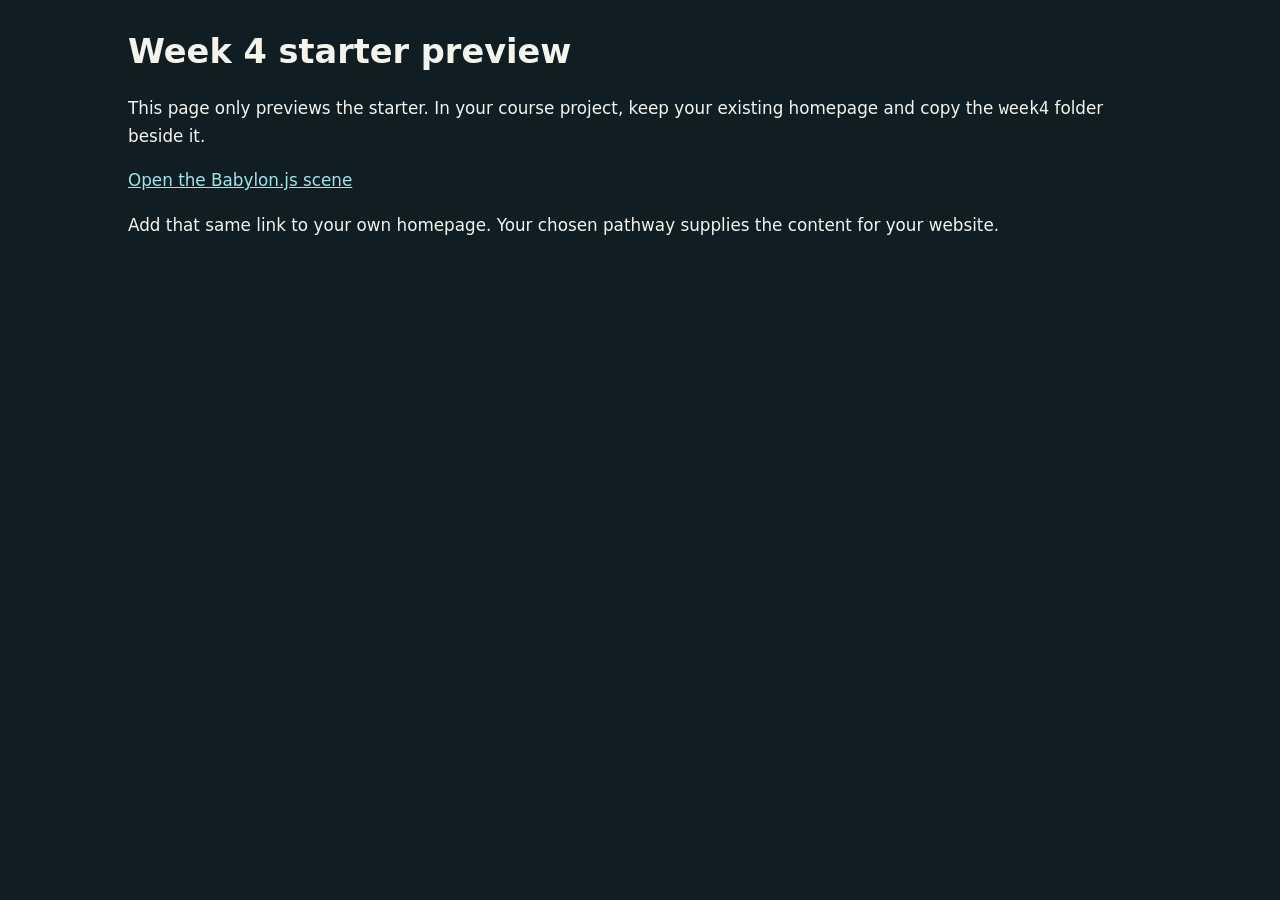
==== CS110_Week4_Starter/index.html @ b97cf258 "Add files via upload" ====
<!doctype html>
<html lang="en"><head><meta charset="utf-8"><meta name="viewport" content="width=device-width, initial-scale=1"><title>Week 4 starter preview</title><link rel="stylesheet" href="week4/css/styles.css"></head>
<body><main><h1>Week 4 starter preview</h1><p>This page only previews the starter. In your course project, keep your existing homepage and copy the <code>week4</code> folder beside it.</p><p><a href="week4/3d.html">Open the Babylon.js scene</a></p><p>Add that same link to your own homepage. Your chosen pathway supplies the content for your website.</p></main></body></html>
---- CS110_Week4_Starter/week4/css/styles.css ----
* { box-sizing: border-box; }
[hidden] { display: none !important; }
body { margin: 0; background: #101e24; color: #f4f4ed; font: 1.05rem/1.65 system-ui, sans-serif; }
main { width: min(100% - 2rem, 64rem); margin: 2rem auto; }
h1 { line-height: 1.2; }
a { color: #9fe4e8; }
code { overflow-wrap: anywhere; }
#renderCanvas { display: block; width: 100%; height: min(56vw, 32rem); min-height: 15rem; border: 1px solid #678089; touch-action: none; }
button { font: inherit; padding: .65rem 1rem; background: #e6b56a; color: #142026; border: 2px solid transparent; cursor: pointer; }
button:disabled { opacity: .5; cursor: default; }
:focus-visible { outline: 3px solid #ffe4a9; outline-offset: 5px; }
@media (max-width: 480px) { main { margin: 1.25rem auto; } }
@media print { body { background: white; color: black; } #renderCanvas, button { display: none; } a { color: black; } }
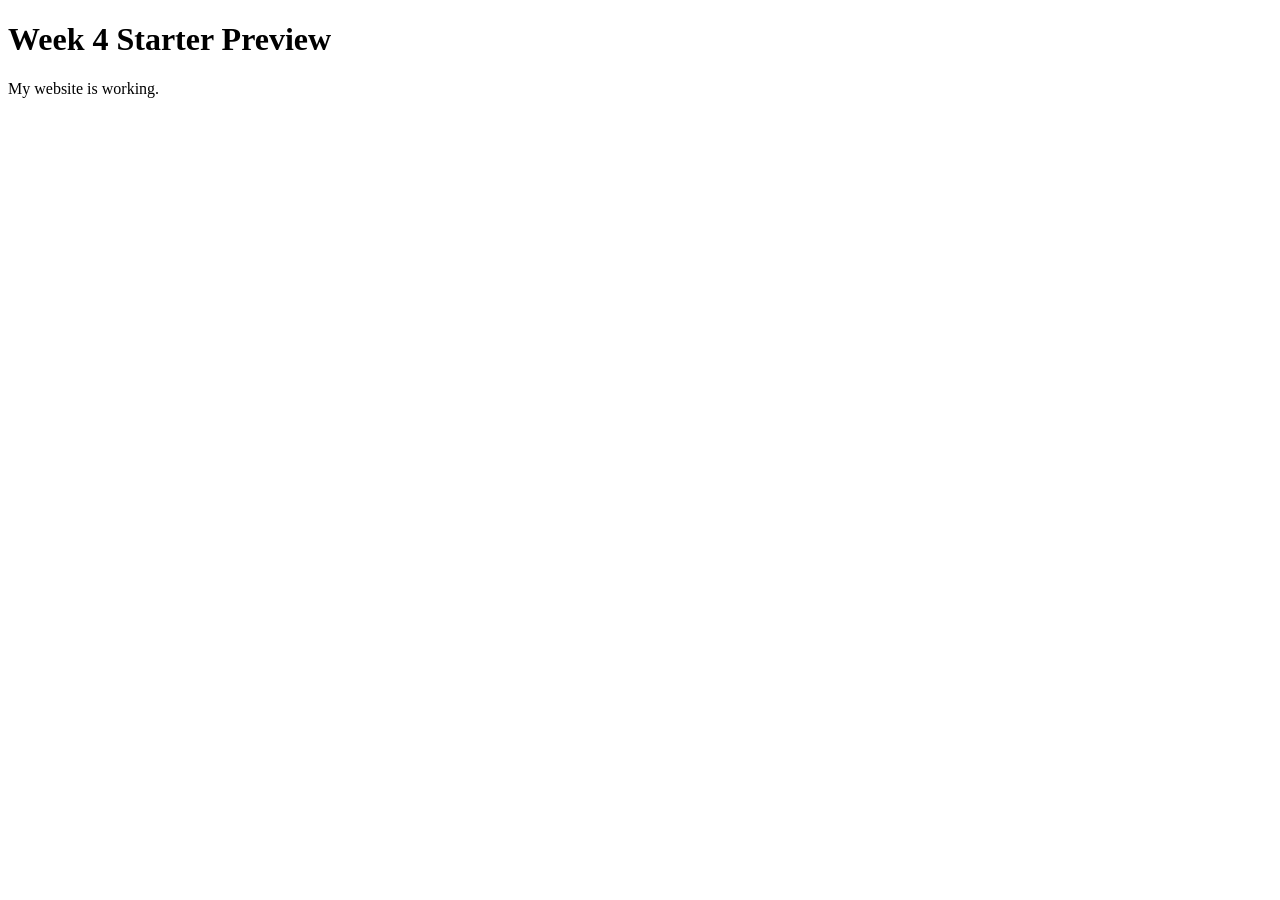
==== commit 97fce40a: "html" ====
--- a/CS110_Week4_Starter/index.html
+++ b/CS110_Week4_Starter/index.html
@@ -1,3 +1,24 @@
 <!doctype html>
-<html lang="en"><head><meta charset="utf-8"><meta name="viewport" content="width=device-width, initial-scale=1"><title>Week 4 starter preview</title><link rel="stylesheet" href="week4/css/styles.css"></head>
-<body><main><h1>Week 4 starter preview</h1><p>This page only previews the starter. In your course project, keep your existing homepage and copy the <code>week4</code> folder beside it.</p><p><a href="week4/3d.html">Open the Babylon.js scene</a></p><p>Add that same link to your own homepage. Your chosen pathway supplies the content for your website.</p></main></body></html>
+<html lang="en">
+
+<head>
+  <meta charset="utf-8">
+  <meta name="viewport" content="width=device-width, initial-scale=1">
+
+  <title>Week 4</title>
+
+  <link rel="stylesheet" href="css/styles.css">
+</head>
+
+<body>
+
+  <main>
+    <h1>Week 4 Starter Preview</h1>
+    <p>My website is working.</p>
+  </main>
+
+  <script src="vendor/babylon.js"></script>
+  <script src="js/app.js"></script>
+
+</body>
+</html>
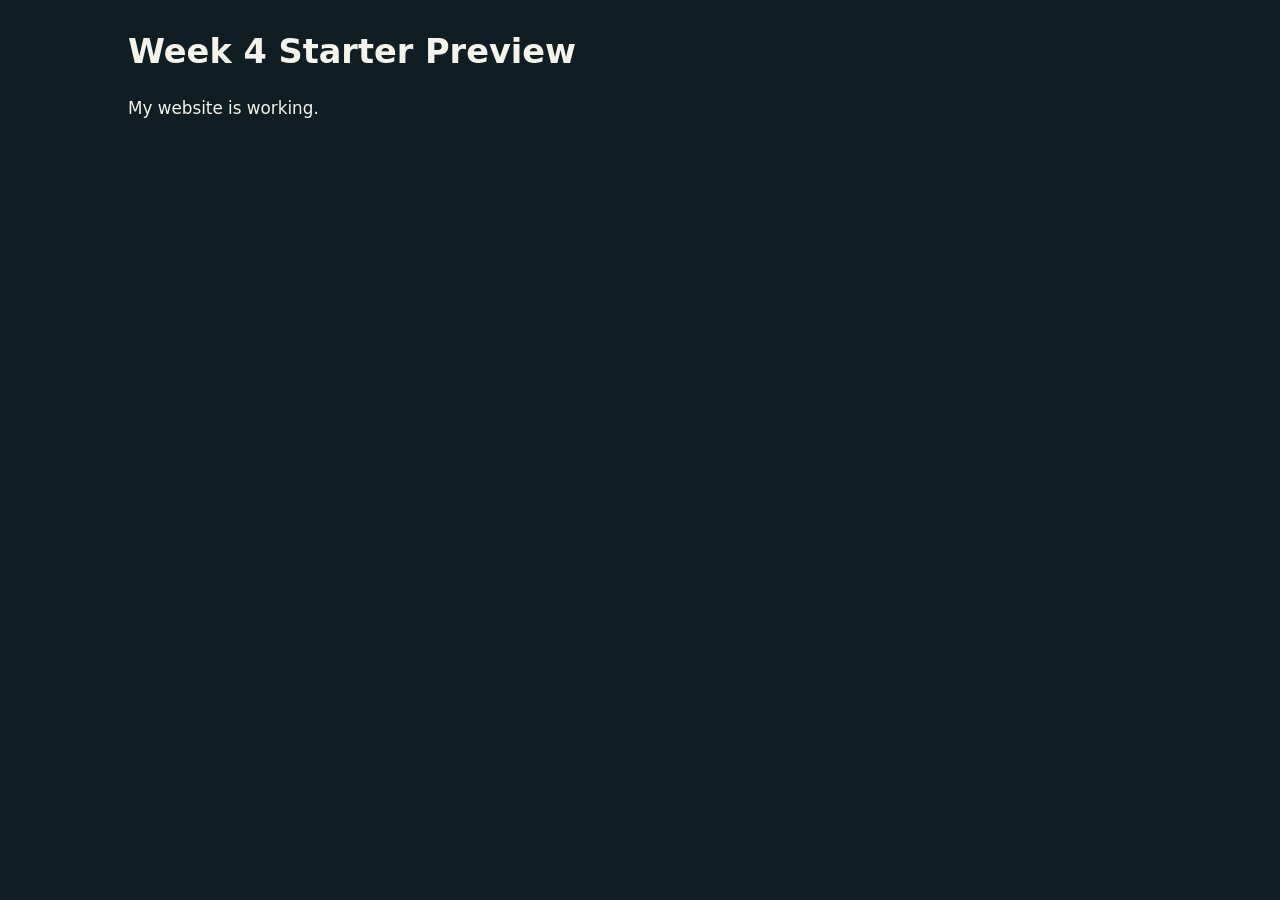
==== commit 2e0dc3dd: "title" ====
--- a/CS110_Week4_Starter/index.html
+++ b/CS110_Week4_Starter/index.html
@@ -7,7 +7,7 @@
 
   <title>Week 4</title>
 
-  <link rel="stylesheet" href="css/styles.css">
+  <link rel="stylesheet" href="week4/css/styles.css">
 </head>
 
 <body>
@@ -17,8 +17,8 @@
     <p>My website is working.</p>
   </main>
 
-  <script src="vendor/babylon.js"></script>
-  <script src="js/app.js"></script>
+<script src="week4/vendor/babylon.js"></script>
+<script src="week4/js/app.js"></script>
 
 </body>
 </html>
--- a/CS110_Week4_Starter/week4/css/styles.css
+++ b/CS110_Week4_Starter/week4/css/styles.css
@@ -0,0 +1,13 @@
+* { box-sizing: border-box; }
+[hidden] { display: none !important; }
+body { margin: 0; background: #101e24; color: #f4f4ed; font: 1.05rem/1.65 system-ui, sans-serif; }
+main { width: min(100% - 2rem, 64rem); margin: 2rem auto; }
+h1 { line-height: 1.2; }
+a { color: #9fe4e8; }
+code { overflow-wrap: anywhere; }
+#renderCanvas { display: block; width: 100%; height: min(56vw, 32rem); min-height: 15rem; border: 1px solid #678089; touch-action: none; }
+button { font: inherit; padding: .65rem 1rem; background: #e6b56a; color: #142026; border: 2px solid transparent; cursor: pointer; }
+button:disabled { opacity: .5; cursor: default; }
+:focus-visible { outline: 3px solid #ffe4a9; outline-offset: 5px; }
+@media (max-width: 480px) { main { margin: 1.25rem auto; } }
+@media print { body { background: white; color: black; } #renderCanvas, button { display: none; } a { color: black; } }
